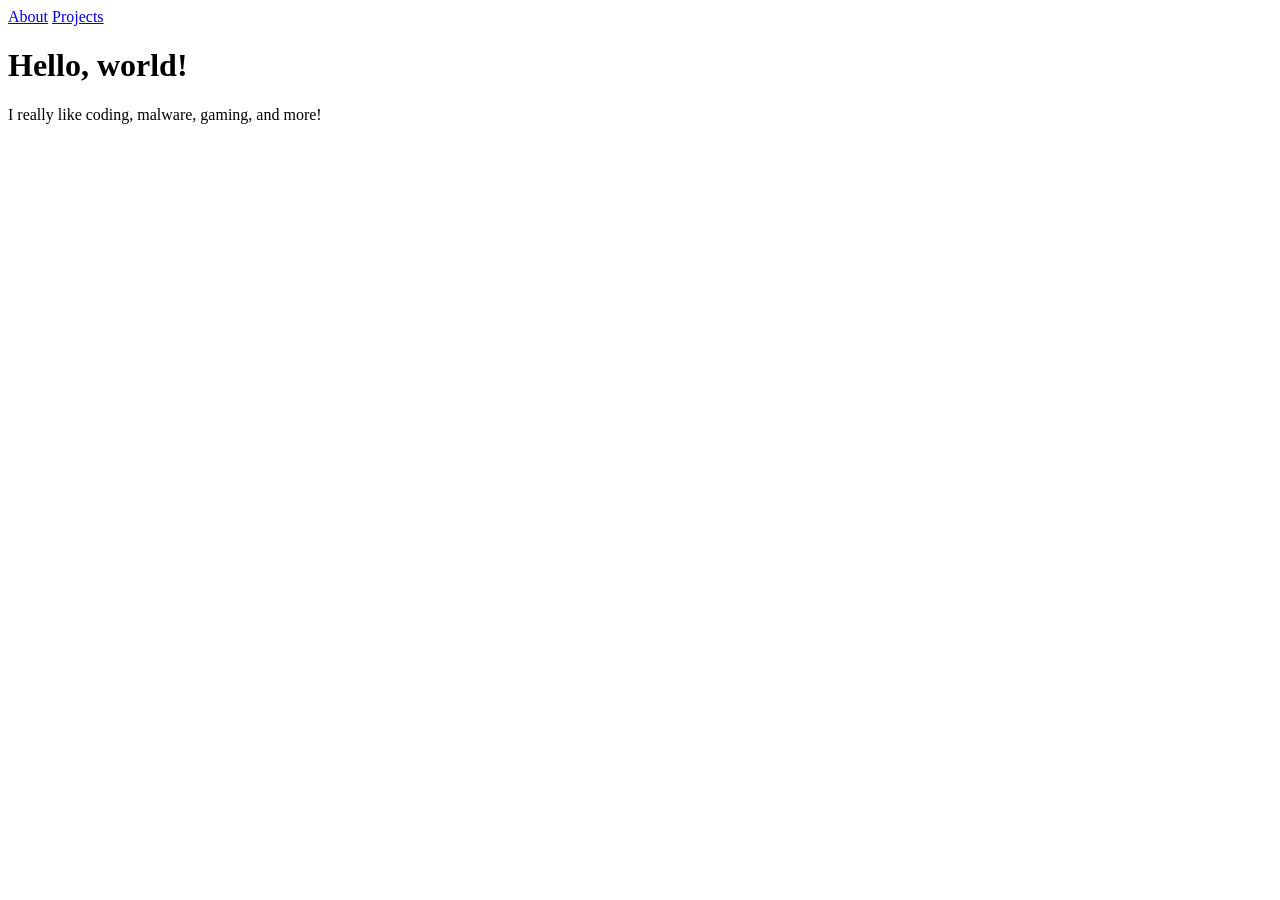
==== index.html @ bc6d8285 "ok" ====
<!DOCTYPE html>
<html>
<head>
    <title>Nikitpet's website</title>
    <link rel ="stylesheet" href="style.css">
</head>
<body>

      <nav>
      <a href="index.html">About</a>
      <a href="projects.html">Projects</a>
      </nav>

  <h1>Hello, world!</h1>
  <p>I really like coding, malware, gaming, and more!</p>
</body>
</html>
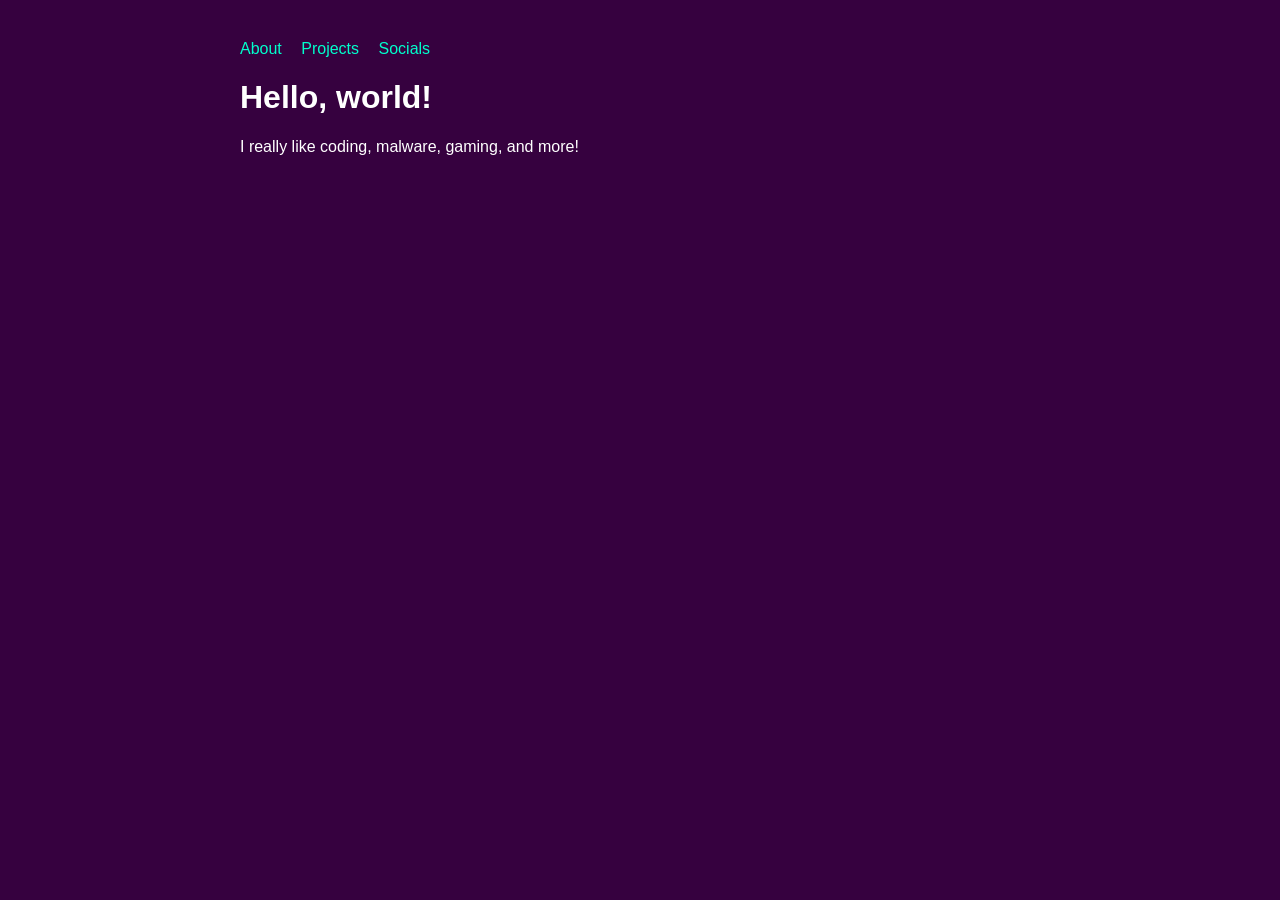
==== commit 6a527927: "socials" ====
--- a/index.html
+++ b/index.html
@@ -9,6 +9,8 @@
       <nav>
       <a href="index.html">About</a>
       <a href="projects.html">Projects</a>
+      <a href="socials.html">Socials</a>
+          
       </nav>
 
   <h1>Hello, world!</h1>
--- a/style.css
+++ b/style.css
@@ -0,0 +1,16 @@
+body {
+  background-color: #36013F;
+  color: #ffffff;
+  font-family: Arial, sans-serif;
+  max-width: 800px;
+  margin: 40px auto;
+}
+a { 
+  color: #00ffcc;
+  text-decoration: none;
+  margin-right: 15px;
+}
+
+a:hover {
+  text-decoration: underline;
+}
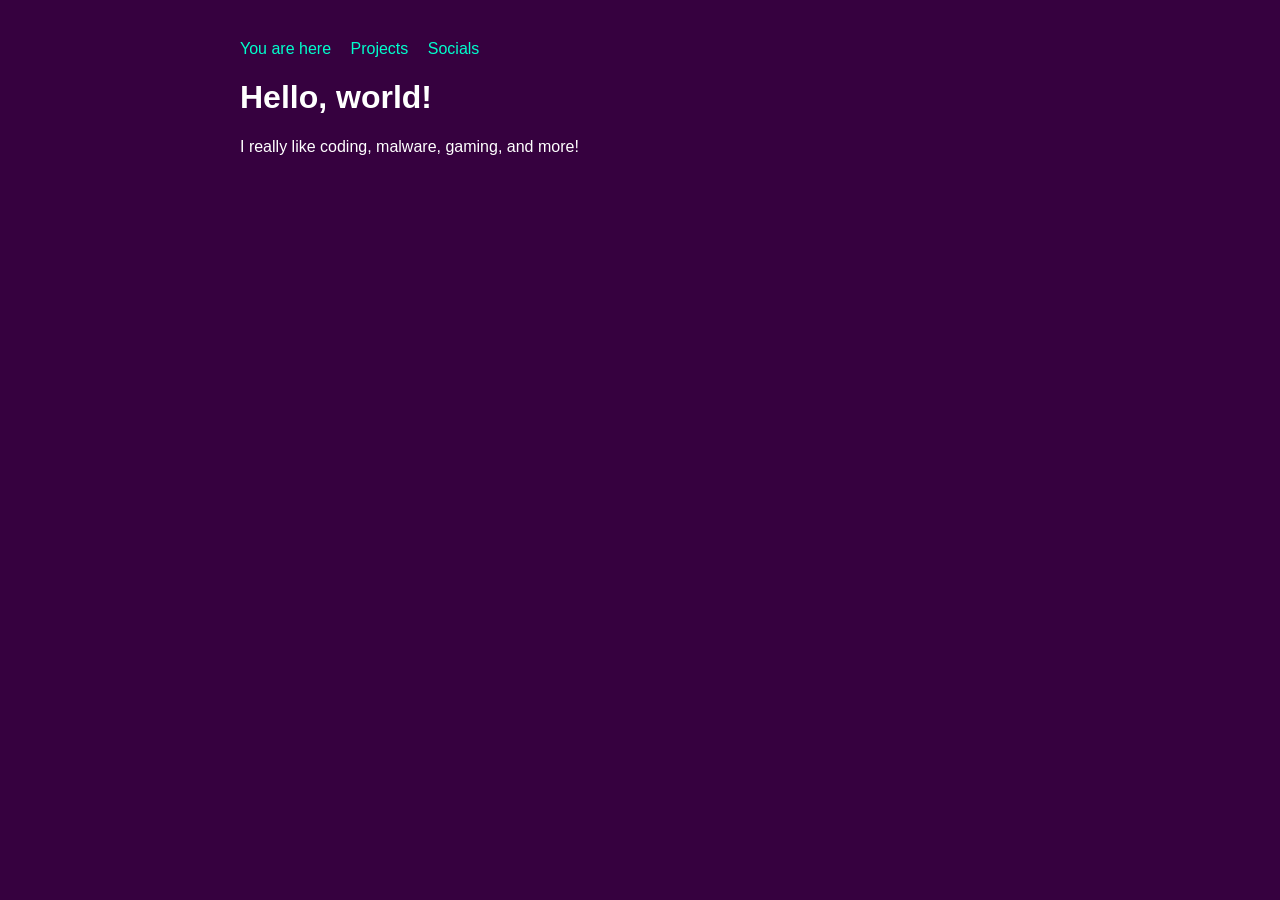
==== commit b1920b09: "socials" ====
--- a/index.html
+++ b/index.html
@@ -7,7 +7,7 @@
 <body>
 
       <nav>
-      <a href="index.html">About</a>
+      <a href="index.html">You are here</a>
       <a href="projects.html">Projects</a>
       <a href="socials.html">Socials</a>
           
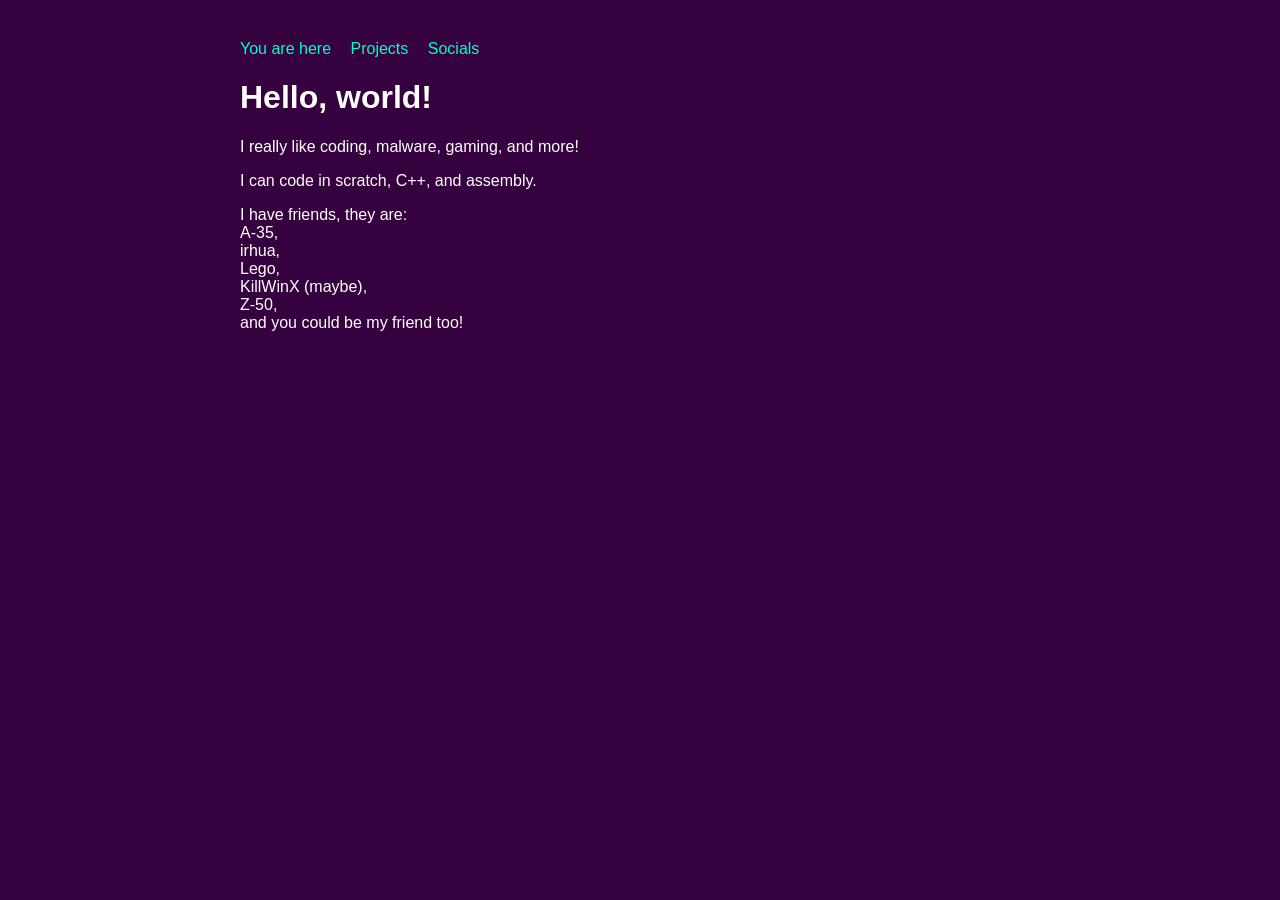
==== commit 3c8418ec: "a" ====
--- a/index.html
+++ b/index.html
@@ -3,6 +3,7 @@
 <head>
     <title>Nikitpet's website</title>
     <link rel ="stylesheet" href="style.css">
+    <link rel="icon" type="image/png" href="icon.png">
 </head>
 <body>
 
@@ -15,5 +16,8 @@
 
   <h1>Hello, world!</h1>
   <p>I really like coding, malware, gaming, and more!</p>
+  <p>I can code in scratch, C++, and assembly.</p>
+  <p>I have friends, they are: <br> A-35, <br> irhua, <br> Lego, <br> KillWinX (maybe), <br> Z-50, <br> and you could be my friend too!</p>
+    
 </body>
 </html>
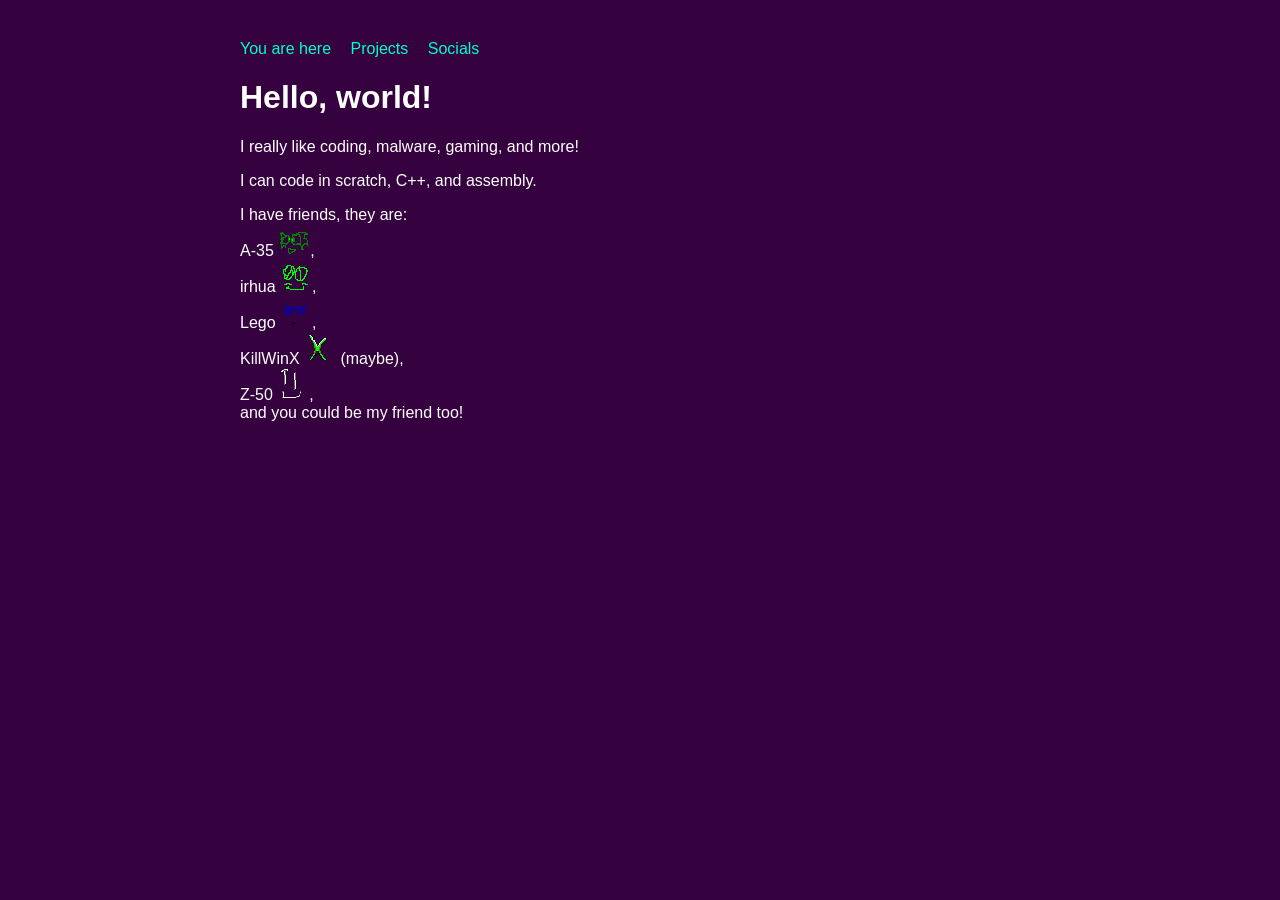
==== commit 84fa2a0e: "imag" ====
--- a/index.html
+++ b/index.html
@@ -17,7 +17,7 @@
   <h1>Hello, world!</h1>
   <p>I really like coding, malware, gaming, and more!</p>
   <p>I can code in scratch, C++, and assembly.</p>
-  <p>I have friends, they are: <br> A-35, <br> irhua, <br> Lego, <br> KillWinX (maybe), <br> Z-50, <br> and you could be my friend too!</p>
+  <p>I have friends, they are: <br> A-35 <img src="35.png" alt="A-35 from interminable rooms except with eyelashes and female">, <br> irhua <img src="600.png" alt="Green guy">, <br> Lego <img src="Lego.png" alt="Face with purple glasses">, <br> KillWinX <img src="KillWinX.png" alt="Killer of the Windows"> (maybe), <br> Z-50 <img src="50.png" alt="Happy white face">, <br> and you could be my friend too!</p>
     
 </body>
 </html>
